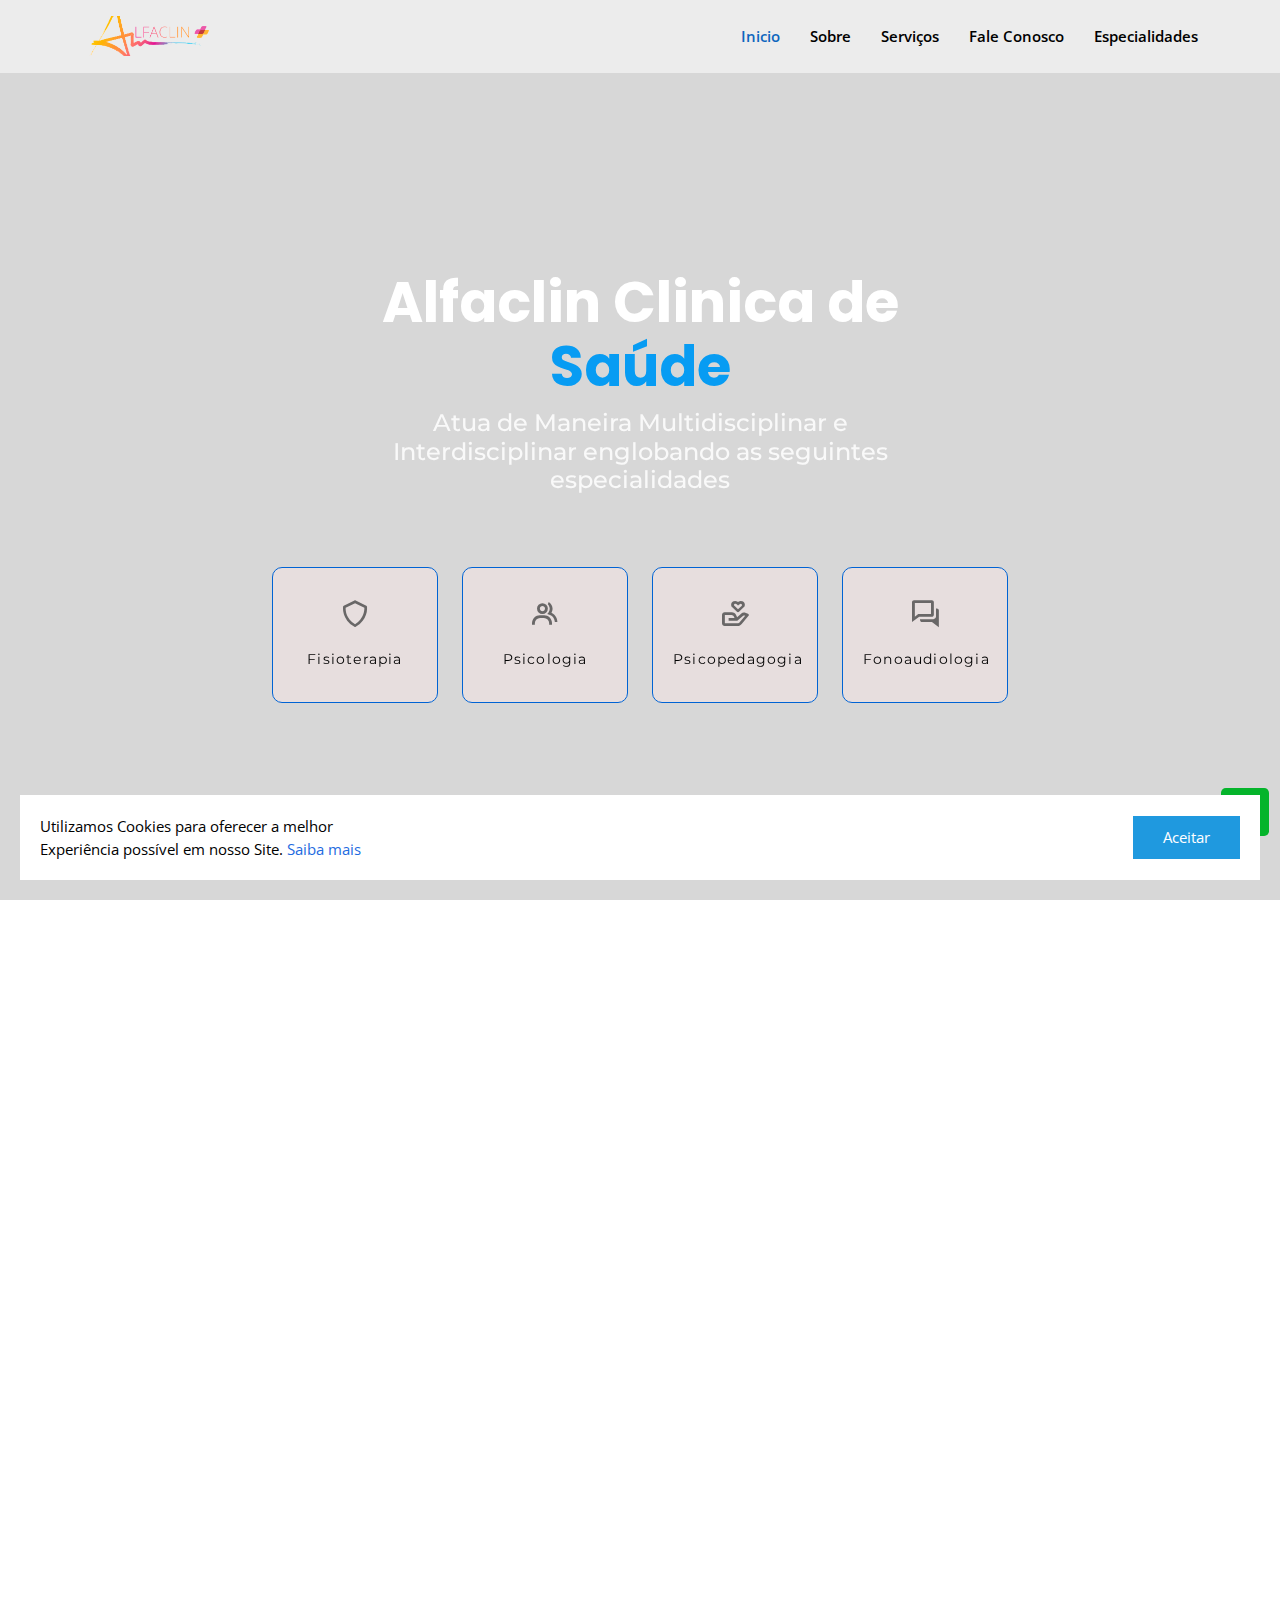
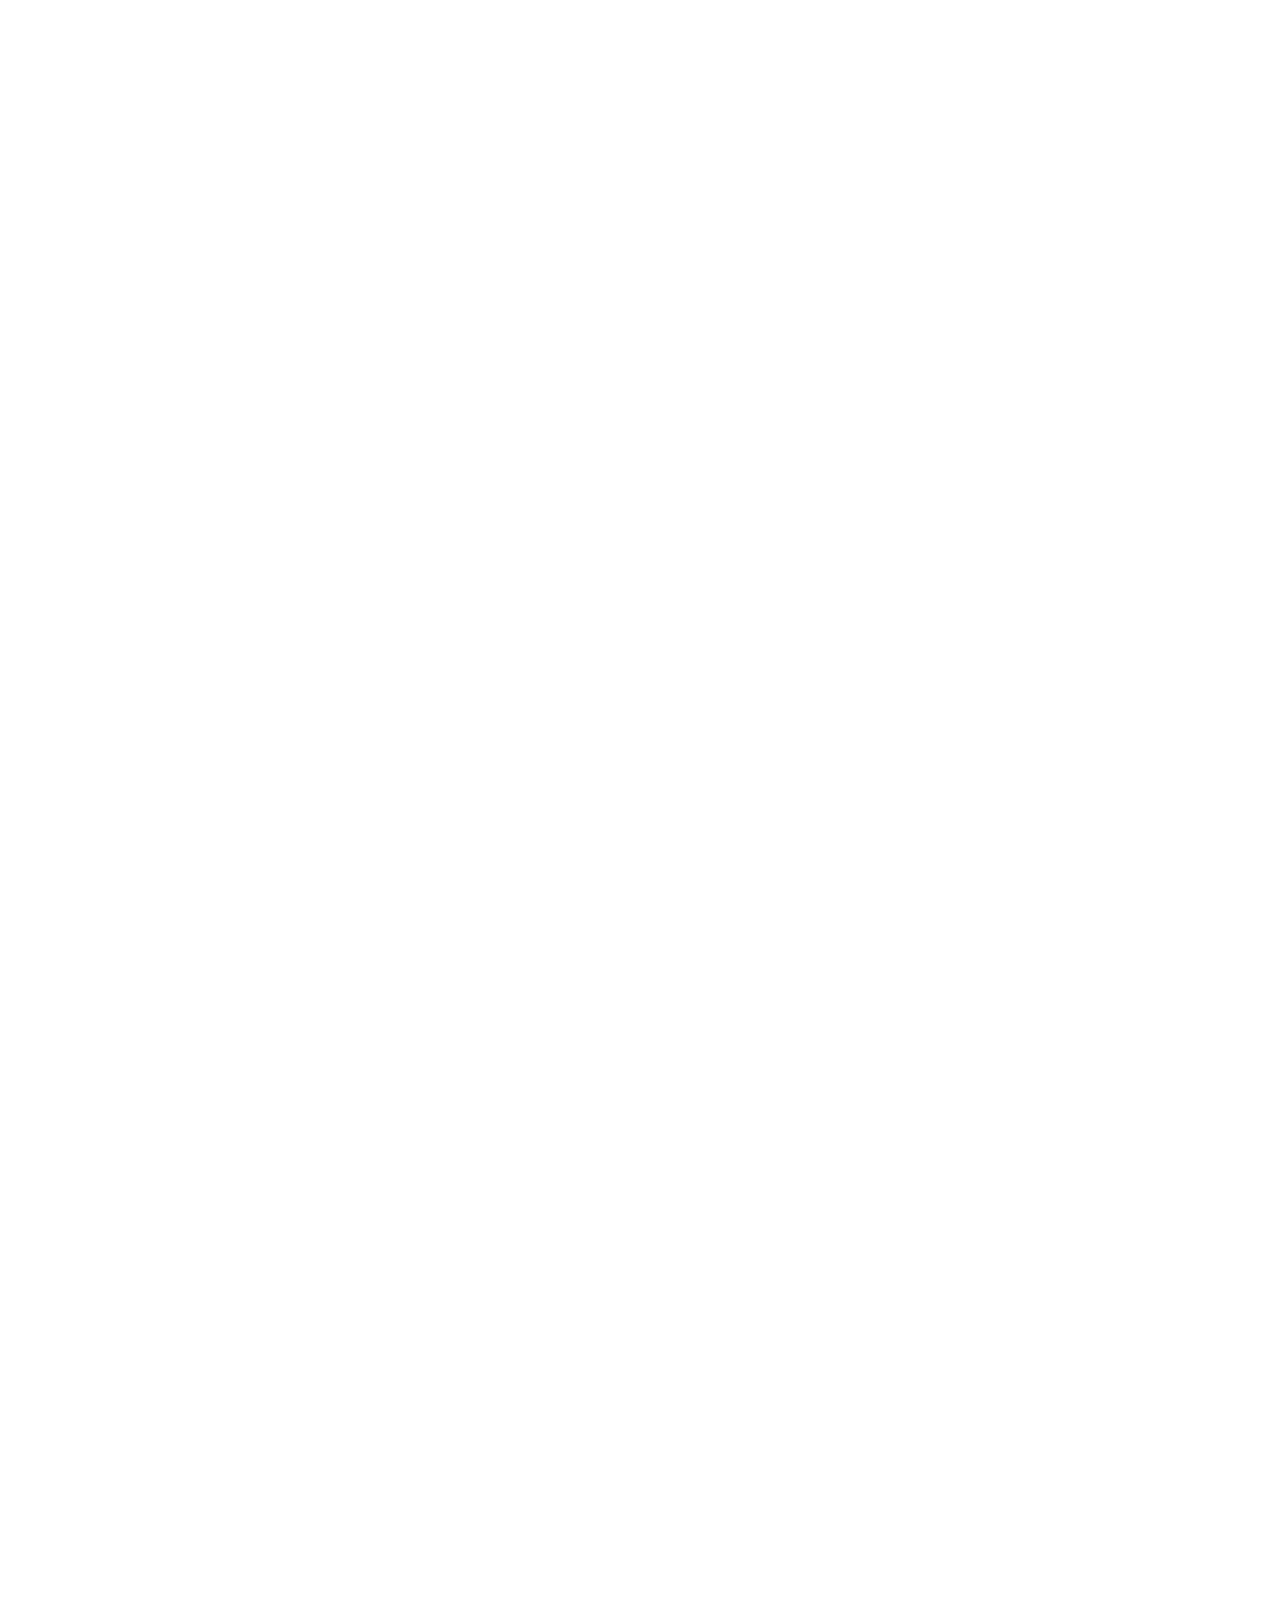
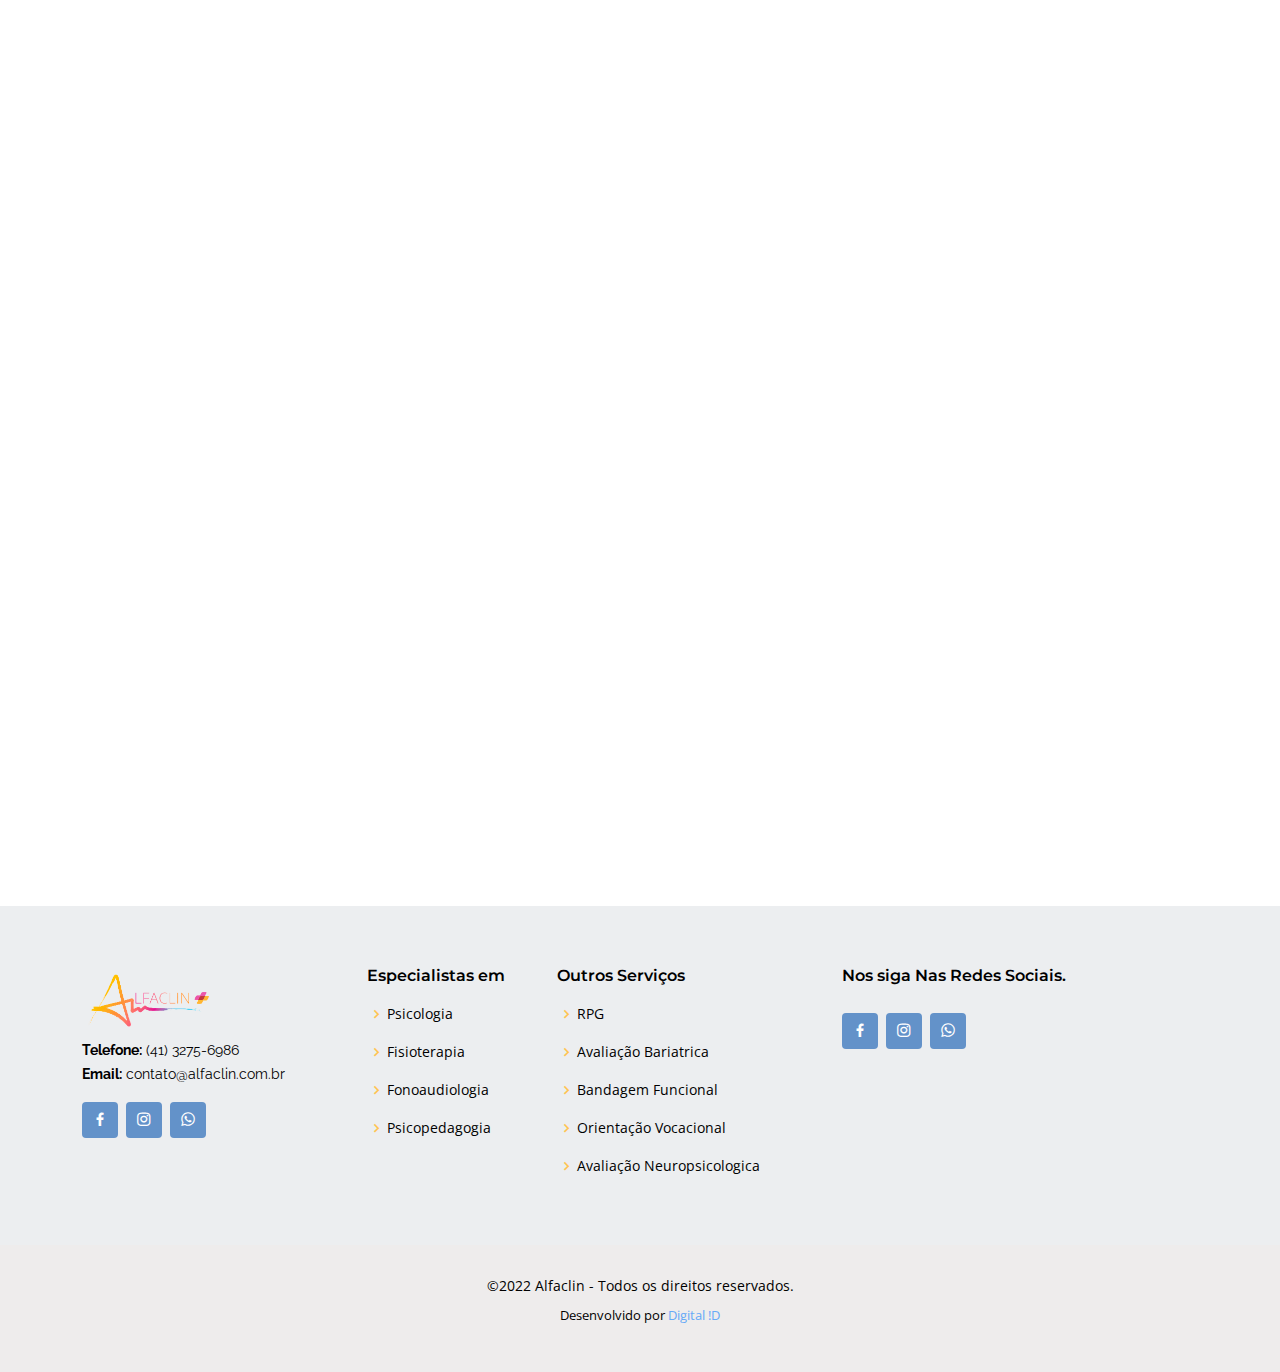
==== index.html @ 34807508 ":up:" ====
<!DOCTYPE html>
<html lang="pt-br">

<head>
  <meta charset="utf-8">
  <meta content="width=device-width, initial-scale=1.0" name="viewport">
  <title>Alfaclin | Clínica de Saúde</title>
  <meta content="" name="description">
  <meta content="" name="keywords">
  <link rel="apple-touch-icon" sizes="180x180" href=" imagens/apple-touch-icon.png">
  <link rel="icon" type="image/png" sizes="32x32" href="imagens/favicon-32x32.png">
  <link rel="icon" type="image/png" sizes="16x16" href="imagens/favicon-16x16.png">
  <link rel="manifest" href="/site.webmanifest">
  <link href="https://fonts.googleapis.com/css?family=Open+Sans:300,300i,400,400i,600,600i,700,700i|Raleway:300,300i,400,400i,500,500i,600,600i,700,700i|Poppins:300,300i,400,400i,500,500i,600,600i,700,700i" rel="stylesheet">
  <link href="assets/vendor/aos/aos.css" rel="stylesheet">
  <link href="assets/vendor/bootstrap/css/bootstrap.min.css" rel="stylesheet">
  <link href="assets/vendor/bootstrap-icons/bootstrap-icons.css" rel="stylesheet">
  <link href="assets/vendor/boxicons/css/boxicons.min.css" rel="stylesheet">
  <link href="assets/vendor/glightbox/css/glightbox.min.css" rel="stylesheet">
  <link href="assets/vendor/remixicon/remixicon.css" rel="stylesheet">
  <link href="assets/vendor/swiper/swiper-bundle.min.css" rel="stylesheet">
  <link href="assets/css/style.css" rel="stylesheet">
</head>

<body>

  <header id="header" class="fixed-top ">
    <div class="container d-flex align-items-center justify-content-lg-between">
      <h1 class="logo me-auto me-lg-0"><span></span><a href="index.html"><img class="img-logo" src="./assets/img/logo.png"alt="Logo" /></a></h1>
      <nav id="navbar" class="navbar order-last order-lg-0">
        <ul>
          <li><a class="nav-link scrollto active" href="#hero">Inicio</a></li>
          <li><a class="nav-link scrollto" href="#about">Sobre</a></li>
          <li><a class="nav-link scrollto" href="#services">Serviços</a></li>
          <li><a class="nav-link scrollto" href="#contact">Fale Conosco</a></li>
          <li><a class="nav-link scrollto" href="#especialistas">Especialidades</a></li>
        </ul>
        <i class="bi bi-list mobile-nav-toggle"></i>
      </nav>
    </div>
  </header>

  <section id="hero" class="d-flex align-items-center justify-content-center">
    <div class="container" data-aos="fade-up">

      <div class="row justify-content-center" data-aos="fade-up" data-aos-delay="150">
        <div class="col-xl-6 col-lg-8">
          <h1 class="titulo-h1"> Alfaclin Clinica de <span>Saúde</span></h1>
          <h2>Atua de Maneira Multidisciplinar e Interdisciplinar englobando as seguintes especialidades</h2>
        </div>
      </div>

      <div class="row gy-4 mt-5 justify-content-center" data-aos="zoom-in" data-aos-delay="250">
        <div class="col-xl-2 col-md-4">
          <div class="icon-box">
            <i class="bx bx-shield"></i>
            <h3><a class="tam-link" href="fisioterapia.html">Fisioterapia</a></h3>
          </div>
        </div>
        <div class="col-xl-2 col-md-4">
          <div class="icon-box">
            <i class="bx bx-group"></i>
            <h3><a class="tam-link" href="Psicologia.html">Psicologia</a></h3>
          </div>
        </div>
        <div class="col-xl-2 col-md-4">
          <div class="icon-box">
            <i class="bx bx-donate-heart"></i>
            <h3><a class="tam-link" href="Psicopedagogia.html">Psicopedagogia</a></h3>
          </div>
        </div>
        <div class="col-xl-2 col-md-4">
          <div class="icon-box">
            <i class="bx bx-conversation"></i>
            <h3><a class="tam-link" href="Fonoaudiologia.html">Fonoaudiologia</a></h3>
          </div>
        </div>
      </div>

    </div>
  </section>

  <main id="main">
    <section id="about" class="about">
      <div class="container" data-aos="fade-up">

        <div class="row">
          <div class="col-lg-6 order-1 order-lg-2" data-aos="fade-left" data-aos-delay="100">
            <img src="assets/img/logo.png" class="img-fluid" alt="Alfaclin">
          </div>
          <div class="col-lg-6 pt-4 pt-lg-0 order-2 order-lg-1 content" data-aos="fade-right" data-aos-delay="100">
            <h3>Alfaclin Clínica de Saúde</h3>
            <p class="fst-italic">
              A <strong>Alfaclin </strong> foi fundada em <strong>17 de outubro de 1997</strong>, com o objetivo de atuar de maneira <strong>multidisciplinar e interdisciplinar</strong>, englobando as seguintes especialidades:
            </p>
            <ul>
              <li><i class="ri-check-double-line"></i>Fonoaudiologia</li>
              <li><i class="ri-check-double-line"></i>Fisioterapia</li>
              <li><i class="ri-check-double-line"></i>Psicologia</li>
              <li><i class="ri-check-double-line"></i>Psicopedagogia</li>
            </ul>
                <p> 
                  Atualmente a <strong>Alfaclin</strong> possui sede própria na<strong> 
                  Rua Francisco Derosso, 2571, Bairro Xaxim</strong>.
                </p>
          </div>
        </div>

      </div>
    </section>

    <section id="features" class="features">
      <div class="container" data-aos="fade-up">

        <div class="row">
          <div class="image col-lg-6" style='background-image: url("assets/img/Card.jpg");' data-aos="fade-right"></div>
          <div class="col-lg-6" data-aos="fade-left" data-aos-delay="100">
            <div class="icon-box mt-5 mt-lg-0" data-aos="zoom-in" data-aos-delay="150">
              <i class="bx bx-heart-circle"></i>
              <h4>Missão</h4>
              <p>
                Prestar atendimento personalizado, com qualidade, 
                visando a reintegração do cliente no âmbito educacional, 
                social e laboral.
              </p>
            </div>
            <div class="icon-box mt-5" data-aos="zoom-in" data-aos-delay="150">
              <i class="bx bx-cube-alt"></i>
              <h4>Qualidade </h4>
              <p>
                Prezando sempre por um atendimento com <strong>excelência</strong> 
                e uma maior qualidade de vida entre seus <strong>pacientes</strong>.
              </p>
            </div>
            <div class="icon-box mt-5" data-aos="zoom-in" data-aos-delay="150">
              <i class="bx bx-task"></i>
              <h4>Visão</h4>
              <p>
                Ser reconhecida pela qualidade na prestação 
                de serviços nos diversos segmentos em que atende.
              </p>
            </div>
            <div class="icon-box mt-5" data-aos="zoom-in" data-aos-delay="150">
              <i class="bx bx-book-alt"></i>
              <h4>Responsabilidade Social</h4>
              <p>
                Investimos na <strong>Capacitação</strong> de nossos Profissionais</br>
                garantindo um atendimento mais <strong>humanizado</strong>.
              </p>
            </div>
          </div>
        </div>
      </div>
    </section>
    
    <section id="clients" class="clients">
      <div class="container" data-aos="zoom-in">

        <div id="com" class="clients-slider swiper">
          <div class="section-title">
            <p>Convênios</p>
            <h2>Nossos Convênios</h2>
          </div>
          <div class="swiper-wrapper align-items-center">
            <div class="swiper-slide"><img src="assets/img/clients/conv1.jpg" class="slider-convenio" alt="Convenios"></div>
            <div class="swiper-slide"><img src="assets/img/clients/conv2.jpg" class="slider-convenio" alt="Convenios"></div>
            <div class="swiper-slide"><img src="assets/img/clients/conv3.jpg" class="slider-convenio" alt="Convenios"></div>
            <div class="swiper-slide"><img src="assets/img/clients/conv4.jpg" class="slider-convenio" alt="Convenios"></div>
            <div class="swiper-slide"><img src="assets/img/clients/conv5.jpg" class="slider-convenio" alt="Convenios"></div>
            <div class="swiper-slide"><img src="assets/img/clients/conv6.jpg" class="slider-convenio" alt="Convenios"></div>
            <div class="swiper-slide"><img src="assets/img/clients/conv7.jpg" class="slider-convenio" alt="Convenios"></div>
            <div class="swiper-slide"><img src="assets/img/clients/conv8.jpg" class="slider-convenio" alt="Convenios"></div>
            <div class="swiper-slide"><img src="assets/img/clients/conv9.jpg" class="slider-convenio" alt="Convenios"></div>
            <div class="swiper-slide"><img src="assets/img/clients/conv10.jpg" class="slider-convenio" alt="Convenios"></div>
            <div class="swiper-slide"><img src="assets/img/clients/conv11.jpg" class="slider-convenio" alt="Convenios"></div>
            <div class="swiper-slide"><img src="assets/img/clients/conv12.jpg" class="slider-convenio" alt="Convenios"></div>
            <div class="swiper-slide"><img src="assets/img/clients/conv14.jpg" class="slider-convenio" alt="Convenios"></div>
            <div class="swiper-slide"><img src="assets/img/clients/conv15.jpg" class="slider-convenio" alt="Convenios"></div>
          </div>
          <div class="swiper-pagination"></div>
        </div>

      </div>
    </section>

    <section id="services" class="services">
      <div class="container" data-aos="fade-up">

        <div class="section-title">
          <p>Serviços</p>
          <h2>Sobre Nossos Serviços</h2>
        </div>

        <div class="row">
          <div class="col-lg-4 col-md-6 d-flex align-items-stretch" data-aos="zoom-in" data-aos-delay="100">
            <div class="icon-box">
              <div class="icon"><i class="bx bxl-dribbble"></i></div>
              <h4><a href="Acupuntura.html">Acupuntura</a></h4>
              <p>
                É uma modalidade terapêutica milenar que utiliza
                agulhas para liberar substâncias químicas no 
                organismo.
              </p>
            </div>
          </div>

          <div class="col-lg-4 col-md-6 d-flex align-items-stretch mt-4 mt-md-0" data-aos="zoom-in" data-aos-delay="200">
            <div class="icon-box">
              <div class="icon"><i class="bx bx-group"></i></div>
              <h4><a href="Avaliacao_neuro.html">Avaliação Neuropsicológica</a></h4>
              <p>Na reabilitação o psicólogo parte da base obtida na 
                avaliação neuropsicológica, para definir o plano 
                individual de intervenção.
              </p>
            </div>
          </div>

          <div class="col-lg-4 col-md-6 d-flex align-items-stretch mt-4 mt-lg-0" data-aos="zoom-in" data-aos-delay="300">
            <div class="icon-box">
              <div class="icon"><i class="bx bx-tachometer"></i></div>
              <h4><a href="Bandagem_funcional.html">Bandagem Funcional</a></h4>
              <p>A aplicação da bandagem reduz edemas e a dor 
                de lesões musculares, é aliviada através das 
                ondulações que a bandagem promove.
              </p>
            </div>
          </div>

          <div class="col-lg-4 col-md-6 d-flex align-items-stretch mt-4" data-aos="zoom-in" data-aos-delay="100">
            <div class="icon-box">
              <div class="icon"><i class="bx bx-network-chart"></i></div>
              <h4><a href="Orientacao_vocacional.html">Orientação Vocacional</a></h4>
              <p>A orientação vocacional pode ser feita 
                por psicólogos e também por meio do método 
                do coaching, nova modalidade de trabalho.
              </p>
            </div>
          </div>

          <div class="col-lg-4 col-md-6 d-flex align-items-stretch mt-4" data-aos="zoom-in" data-aos-delay="200">
            <div class="icon-box">
              <div class="icon"><i class="bx bx-heart-circle"></i></div>
              <h4><a href="RPG.html">RPG</a></h4>
              <p>Consiste em um método fisioterapêutico cuja 
                finalidade é corrigir problemas de postura, 
                através de técnicas especificas.
              </p>
            </div>
          </div>

          <div class="col-lg-4 col-md-6 d-flex align-items-stretch mt-4" data-aos="zoom-in" data-aos-delay="300">
            <div class="icon-box">
              <div class="icon"><i class="bx bx-donate-heart"></i></div>
              <h4><a href="Psicopedagogia.html">Psicopedagogia</a></h4>
              <p>
                A Psicopedagogia contribui para o processo ensino/aprendizagem, 
                atuando nas dificuldades de aprendizagem cognitivas, afetivas, 
                motoras ou sociais, fazendo o aluno desenvolver e apreciar a 
                aprendizagem.
              </p>
            </div>
          </div>
        </div>
      </div>
    </section>

    <section id="contact" class="contact">
      <div class="container" data-aos="fade-up">

        <div class="section-title">
          <p>Contato</p>
          <h2>Contato e localização</h2>
        </div>

        <div>
          <iframe style="border:0; width: 100%; height: 270px;" src="https://maps.google.com/maps?q=%20Rua%20Francisco%20Derosso%20n%C2%BA%202571&t=&z=13&ie=UTF8&iwloc=&output=embed" frameborder="0" allowfullscreen></iframe>
        </div>

        <div class="row mt-5">

          <div class="col-lg-4">
            <div class="info">
              <div class="address">
                <i class="bi bi-geo-alt"></i>
                <h4>Localização.</h4>
                <p>Rua Francisco Derosso nº 2571</p>
              </div>

              <div class="email">
                <i class="bi bi-envelope"></i>
                <h4>Email.</h4>
                <p>contato@alfaclin.com.br</p>
              </div>

              <div class="phone">
                <i class="bi bi-phone"></i>
                <h4>Telefone</h4>
                <p>(41) 3275-6986</p>
              </div>
            </div>
          </div>
        </div>

      </div>
    </section>

  </main>

  <footer id="footer">
    <div class="footer-top">
      <div class="container">
        <div class="row">

          <div class="col-lg-3 col-md-6">
            <div class="footer-info">
              <img class="img-logo" src="./assets/img/logo.png" alt="Logo Alfaclin"/>
              <p>
                <strong>Telefone:</strong> (41) 3275-6986<br>
                <strong>Email:</strong> contato@alfaclin.com.br<br>
              </p>
              <div class="social-links mt-3">
                <a href="https://www.facebook.com/alfaclinclinica" target="blank" class="facebook"><i class="bx bxl-facebook"></i></a>
                <a href="https://www.instagram.com/alfaclin_/" target="blank" class="instagram"><i class="bx bxl-instagram"></i></a>
                <a href="http://api.whatsapp.com/send?phone=5541997063200" target="blank" class="linkedin"><i class="bx bxl-whatsapp"></i></a>
              </div>
            </div>
          </div>

          <div id="especialistas" class="col-lg-2 col-md-6 footer-links">
            <h4>Especialistas em</h4>
            <ul>
              <li><i class="bx bx-chevron-right"></i> <a href="Psicologia.html">Psicologia</a></li>
              <li><i class="bx bx-chevron-right"></i> <a href="fisioterapia.html">Fisioterapia</a></li>
              <li><i class="bx bx-chevron-right"></i> <a href="Fonoaudiologia.html">Fonoaudiologia</a></li>
              <li><i class="bx bx-chevron-right"></i> <a href="Psicopedagogia.html">Psicopedagogia</a></li>
            </ul>
          </div>

          <div class="col-lg-3 col-md-6 footer-links">
            <h4>Outros Serviços</h4>
            <ul>
              <li><i class="bx bx-chevron-right"></i> <a href="RPG.html">RPG</a></li>
              <li><i class="bx bx-chevron-right"></i> <a href="Avaliacao_Bariatrica.html">Avaliação Bariatrica</a></li>
              <li><i class="bx bx-chevron-right"></i> <a href="Bandagem_funcional.html">Bandagem Funcional</a></li>
              <li><i class="bx bx-chevron-right"></i> <a href="Orientacao_vocacional.html">Orientação Vocacional</a></li>
              <li><i class="bx bx-chevron-right"></i> <a href="Avaliacao_neuro.html">Avaliação Neuropsicologica</a></li>
            </ul> 
          </div>

          <div class="col-lg-4 col-md-6 footer-newsletter">
            <h4>Nos siga Nas Redes Sociais.</h4>
            <div class="social-links mt-3">
              <a href="https://www.facebook.com/alfaclinclinica" target="blank" class="facebook"><i class="bx bxl-facebook"></i></a>
              <a href="https://www.instagram.com/alfaclin_/" target="blank" class="instagram"><i class="bx bxl-instagram"></i></a>
              <a href="http://api.whatsapp.com/send?phone=5541997063200" target="blank" class="linkedin"><i class="bx bxl-whatsapp"></i></a>
            </div>
          </div>
        </div>
      </div>
    </div>

    <div class="container">
      <div class="copyright">
        &copy;2022 Alfaclin - Todos os direitos reservados.
      </div>
      <div class="credits">
       <p>Desenvolvido por <a href="https://digitalid.com.br/" target="blank" alt="Digital iD">Digital !D</a></p> 
      </div>
    </div>
  </footer>

  <a id="link-topo" href="http://api.whatsapp.com/send?phone=5541997063200" target="blank">
    <i class="bx bxl-whatsapp"></i>
  </a>
  
  <div id="preloader"></div>
  
  <a 
    href="#" 
    class="back-to-top d-flex align-items-center justify-content-center"><i 
    class="bi bi-arrow-up-short"></i>
  </a>

  <script src="assets/js/lgpd.js"></script>
  <script src="assets/vendor/purecounter/purecounter.js"></script>
  <script src="assets/vendor/aos/aos.js"></script>
  <script src="assets/vendor/bootstrap/js/bootstrap.bundle.min.js"></script>
  <script src="assets/vendor/glightbox/js/glightbox.min.js"></script>
  <script src="assets/vendor/isotope-layout/isotope.pkgd.min.js"></script>
  <script src="assets/vendor/swiper/swiper-bundle.min.js"></script>
  <script src="assets/vendor/php-email-form/validate.js"></script>
  <script src="assets/js/main.js"></script>

</body>

</html>
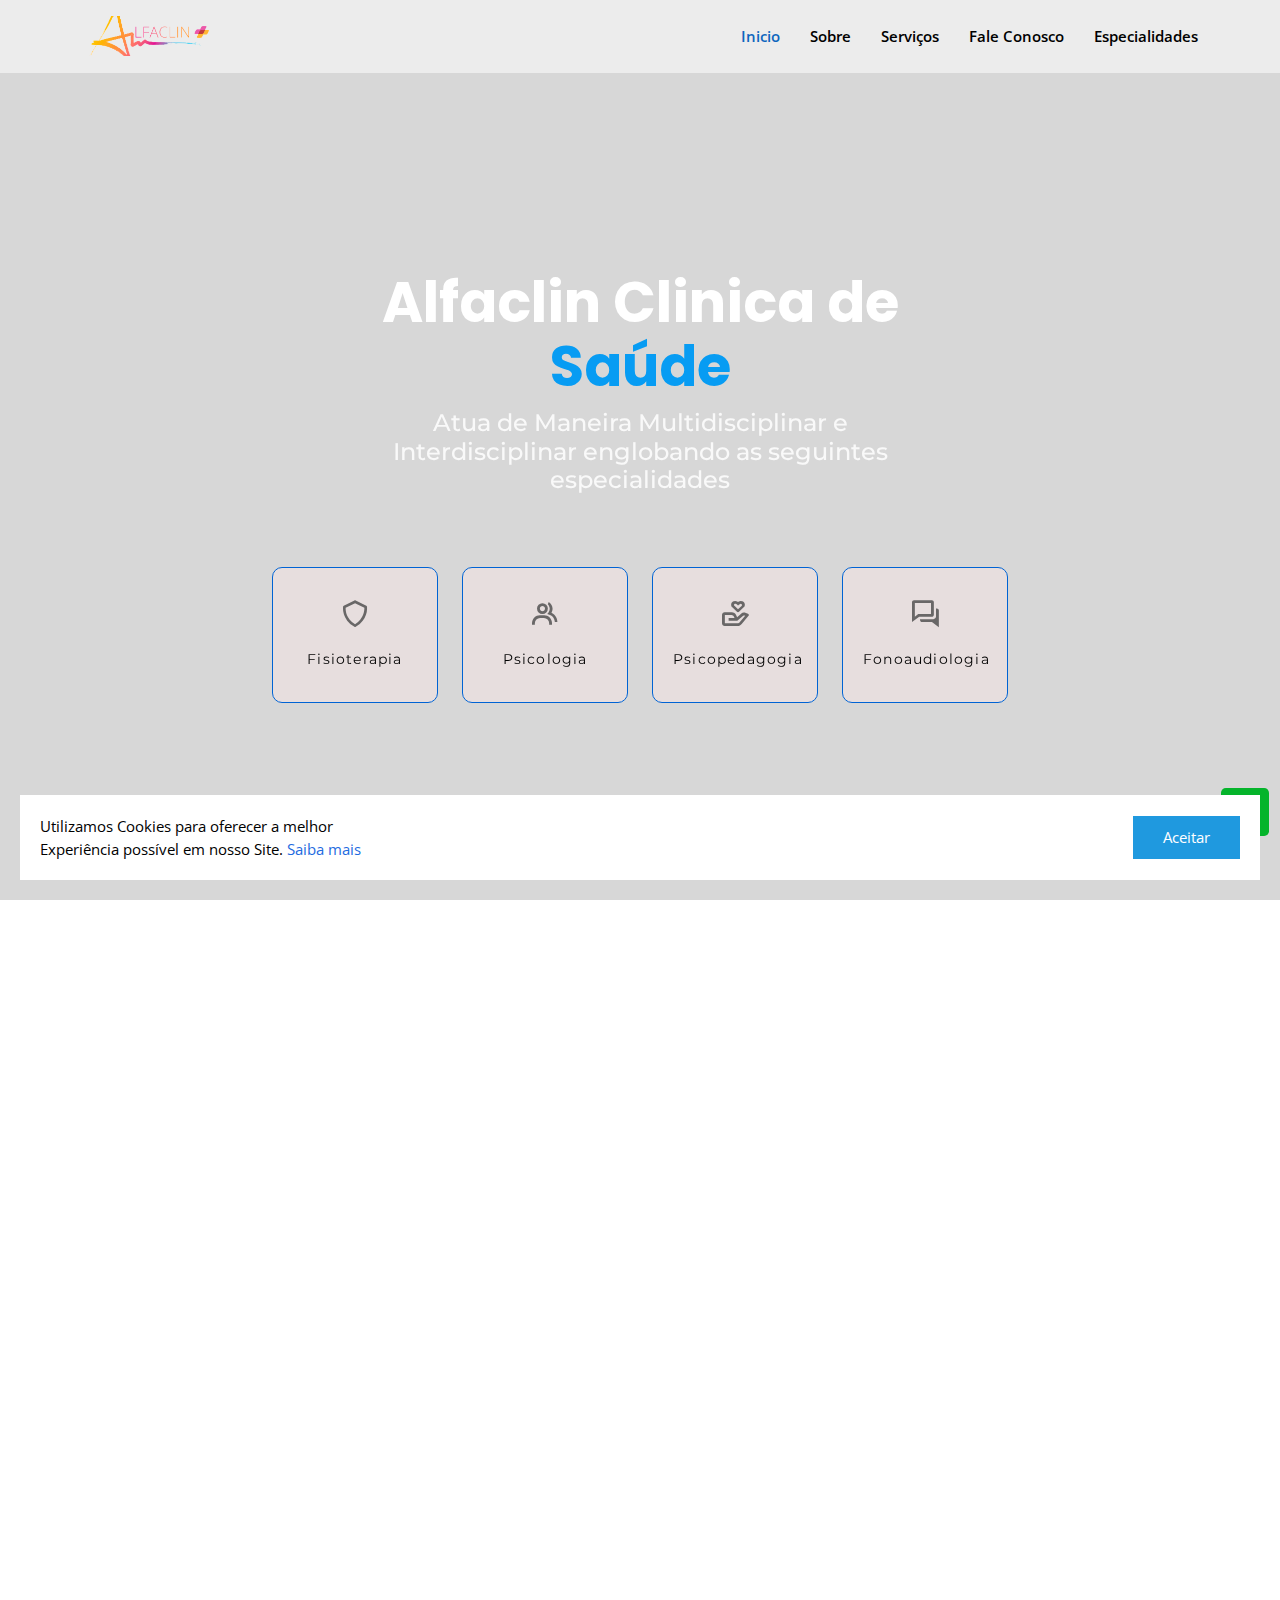
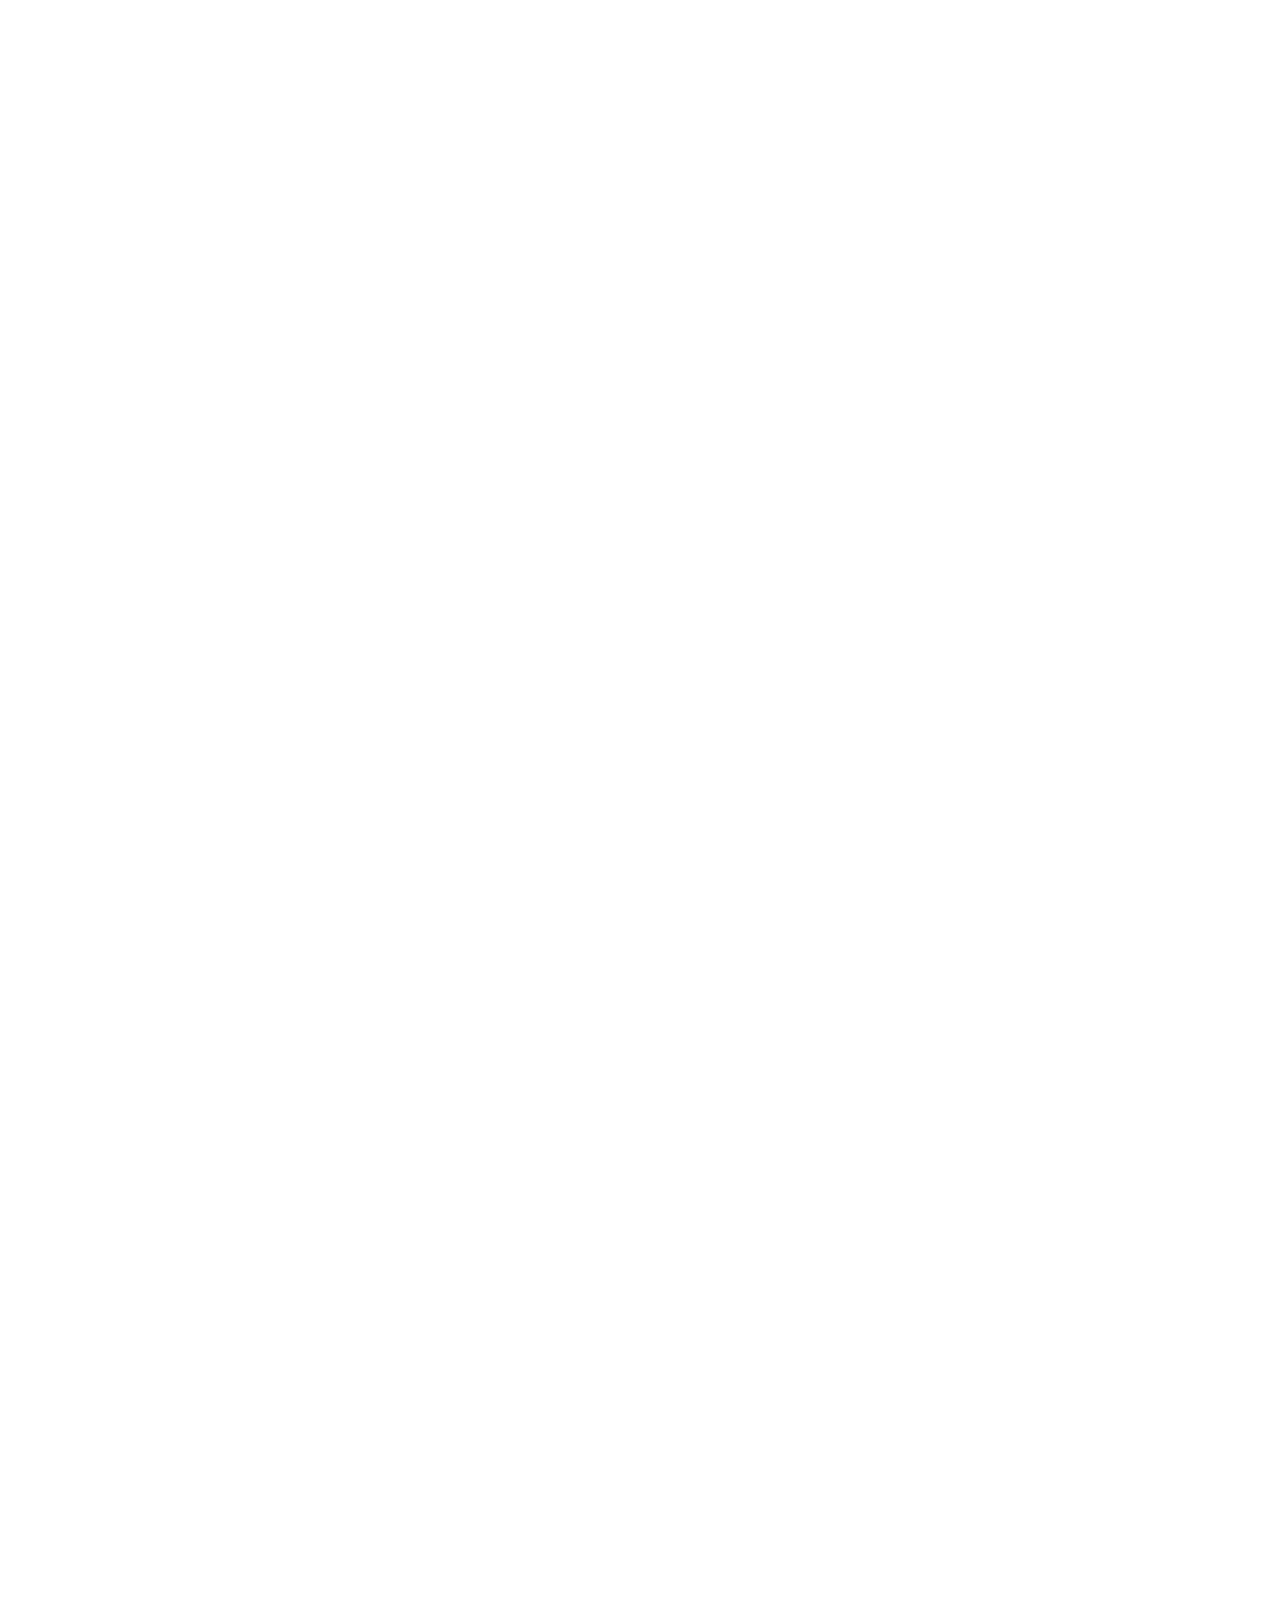
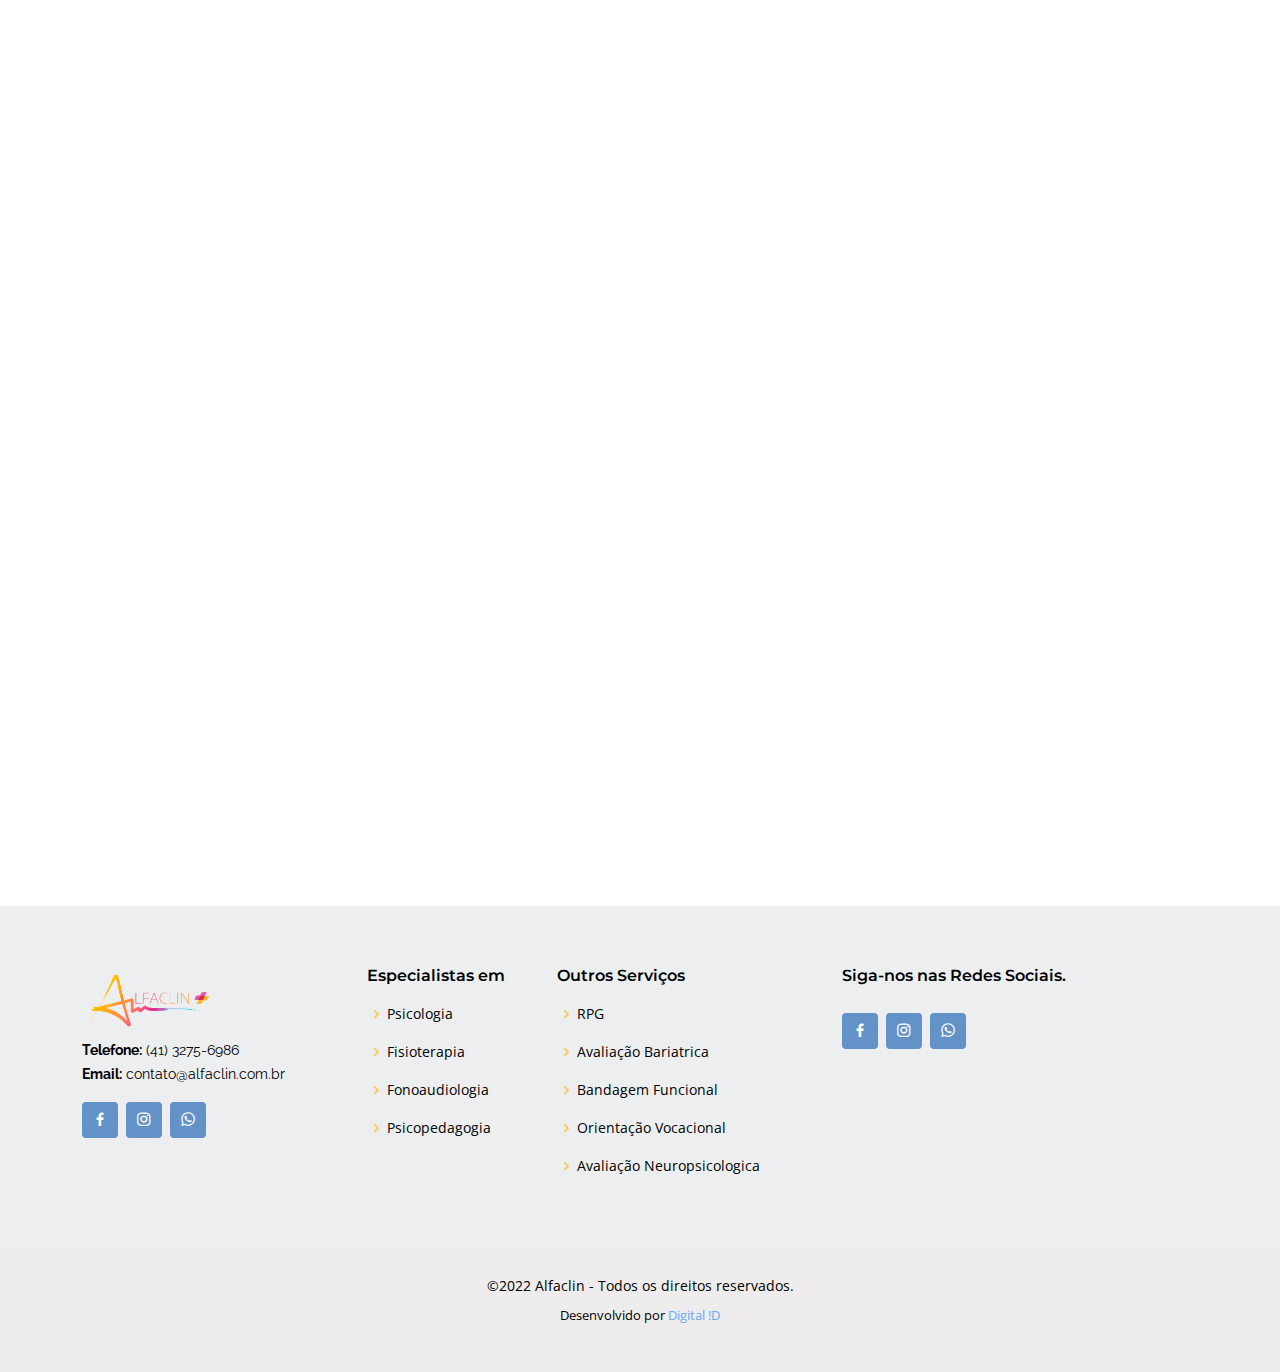
==== commit b2b110a6: ":up:" ====
--- a/index.html
+++ b/index.html
@@ -172,8 +172,8 @@
             <div class="swiper-slide"><img src="assets/img/clients/conv8.jpg" class="slider-convenio" alt="Convenios"></div>
             <div class="swiper-slide"><img src="assets/img/clients/conv9.jpg" class="slider-convenio" alt="Convenios"></div>
             <div class="swiper-slide"><img src="assets/img/clients/conv10.jpg" class="slider-convenio" alt="Convenios"></div>
-            <div class="swiper-slide"><img src="assets/img/clients/conv11.jpg" class="slider-convenio" alt="Convenios"></div>
             <div class="swiper-slide"><img src="assets/img/clients/conv12.jpg" class="slider-convenio" alt="Convenios"></div>
+            <div class="swiper-slide"><img src="assets/img/clients/conv11.png" class="slider-convenio" alt="Convenios"></div>
             <div class="swiper-slide"><img src="assets/img/clients/conv14.jpg" class="slider-convenio" alt="Convenios"></div>
             <div class="swiper-slide"><img src="assets/img/clients/conv15.jpg" class="slider-convenio" alt="Convenios"></div>
           </div>
@@ -348,7 +348,7 @@
           </div>
 
           <div class="col-lg-4 col-md-6 footer-newsletter">
-            <h4>Nos siga Nas Redes Sociais.</h4>
+            <h4>Siga-nos nas Redes Sociais.</h4>
             <div class="social-links mt-3">
               <a href="https://www.facebook.com/alfaclinclinica" target="blank" class="facebook"><i class="bx bxl-facebook"></i></a>
               <a href="https://www.instagram.com/alfaclin_/" target="blank" class="instagram"><i class="bx bxl-instagram"></i></a>
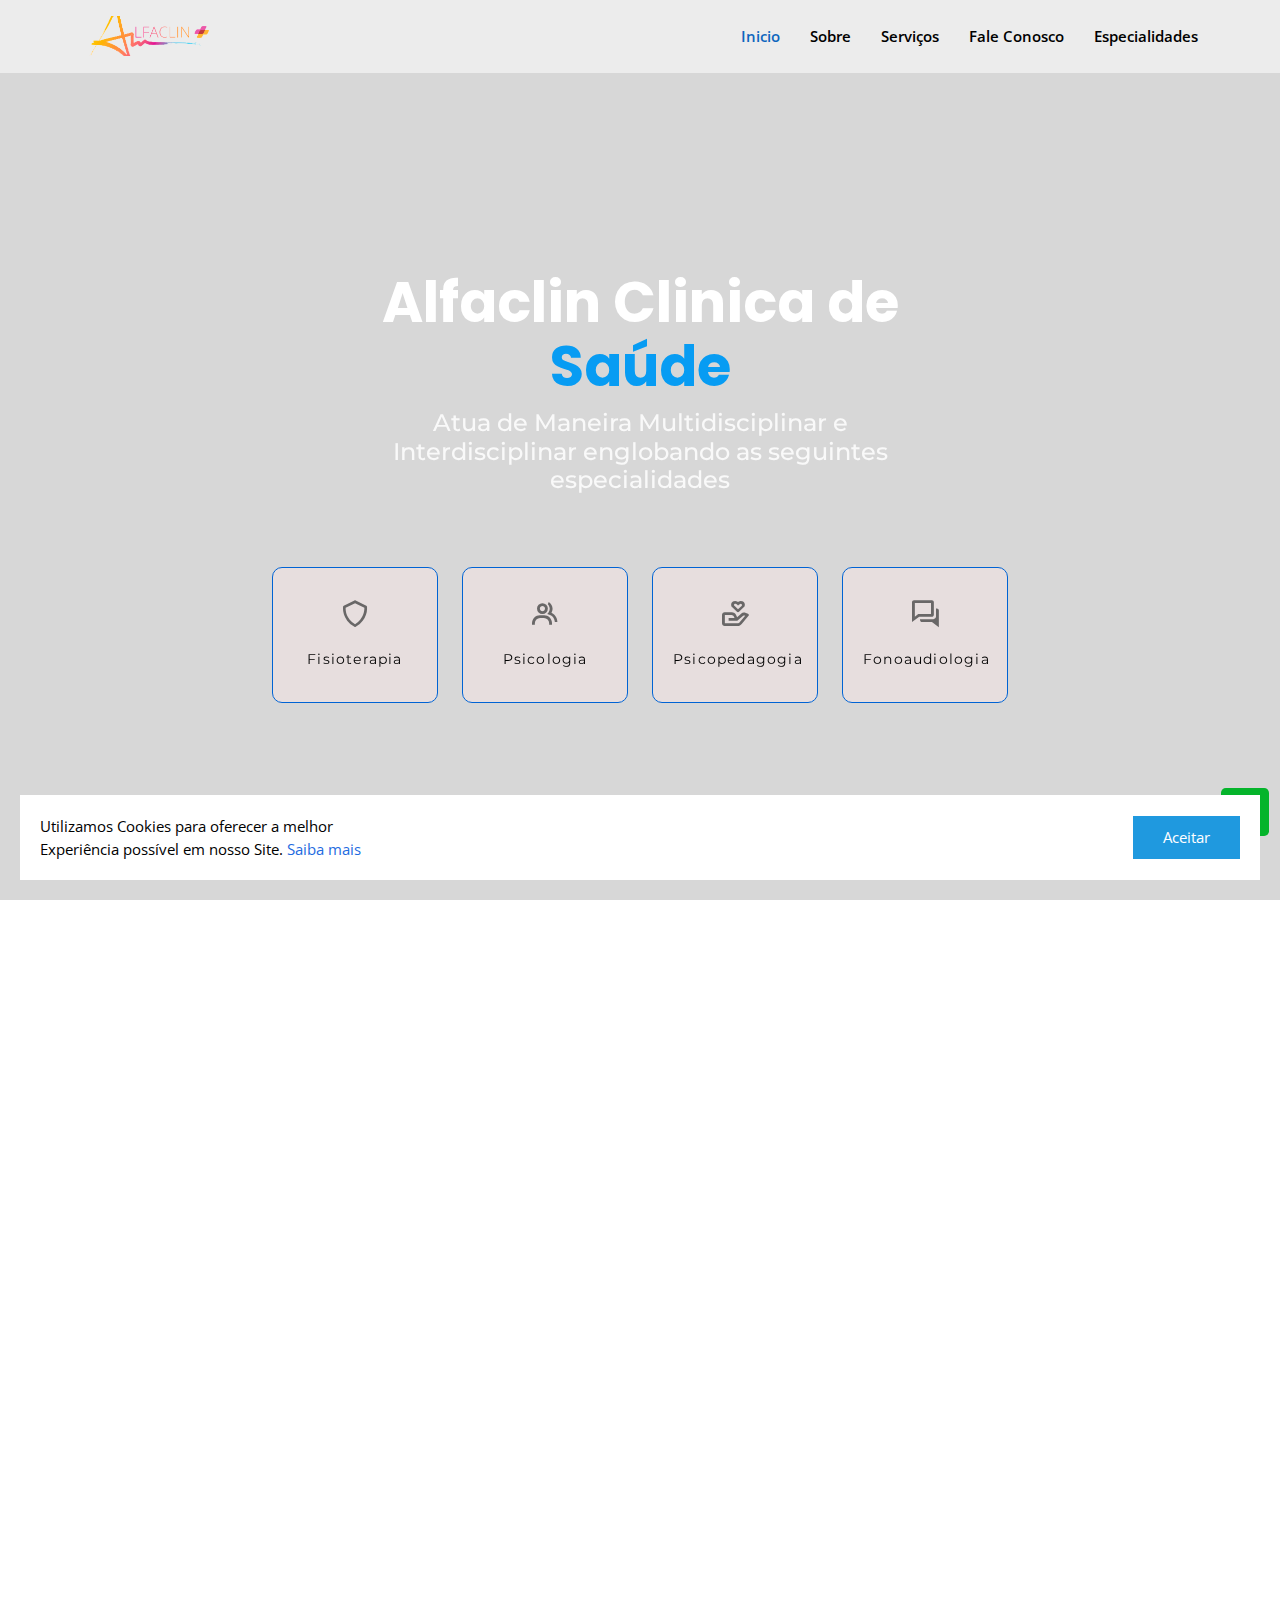
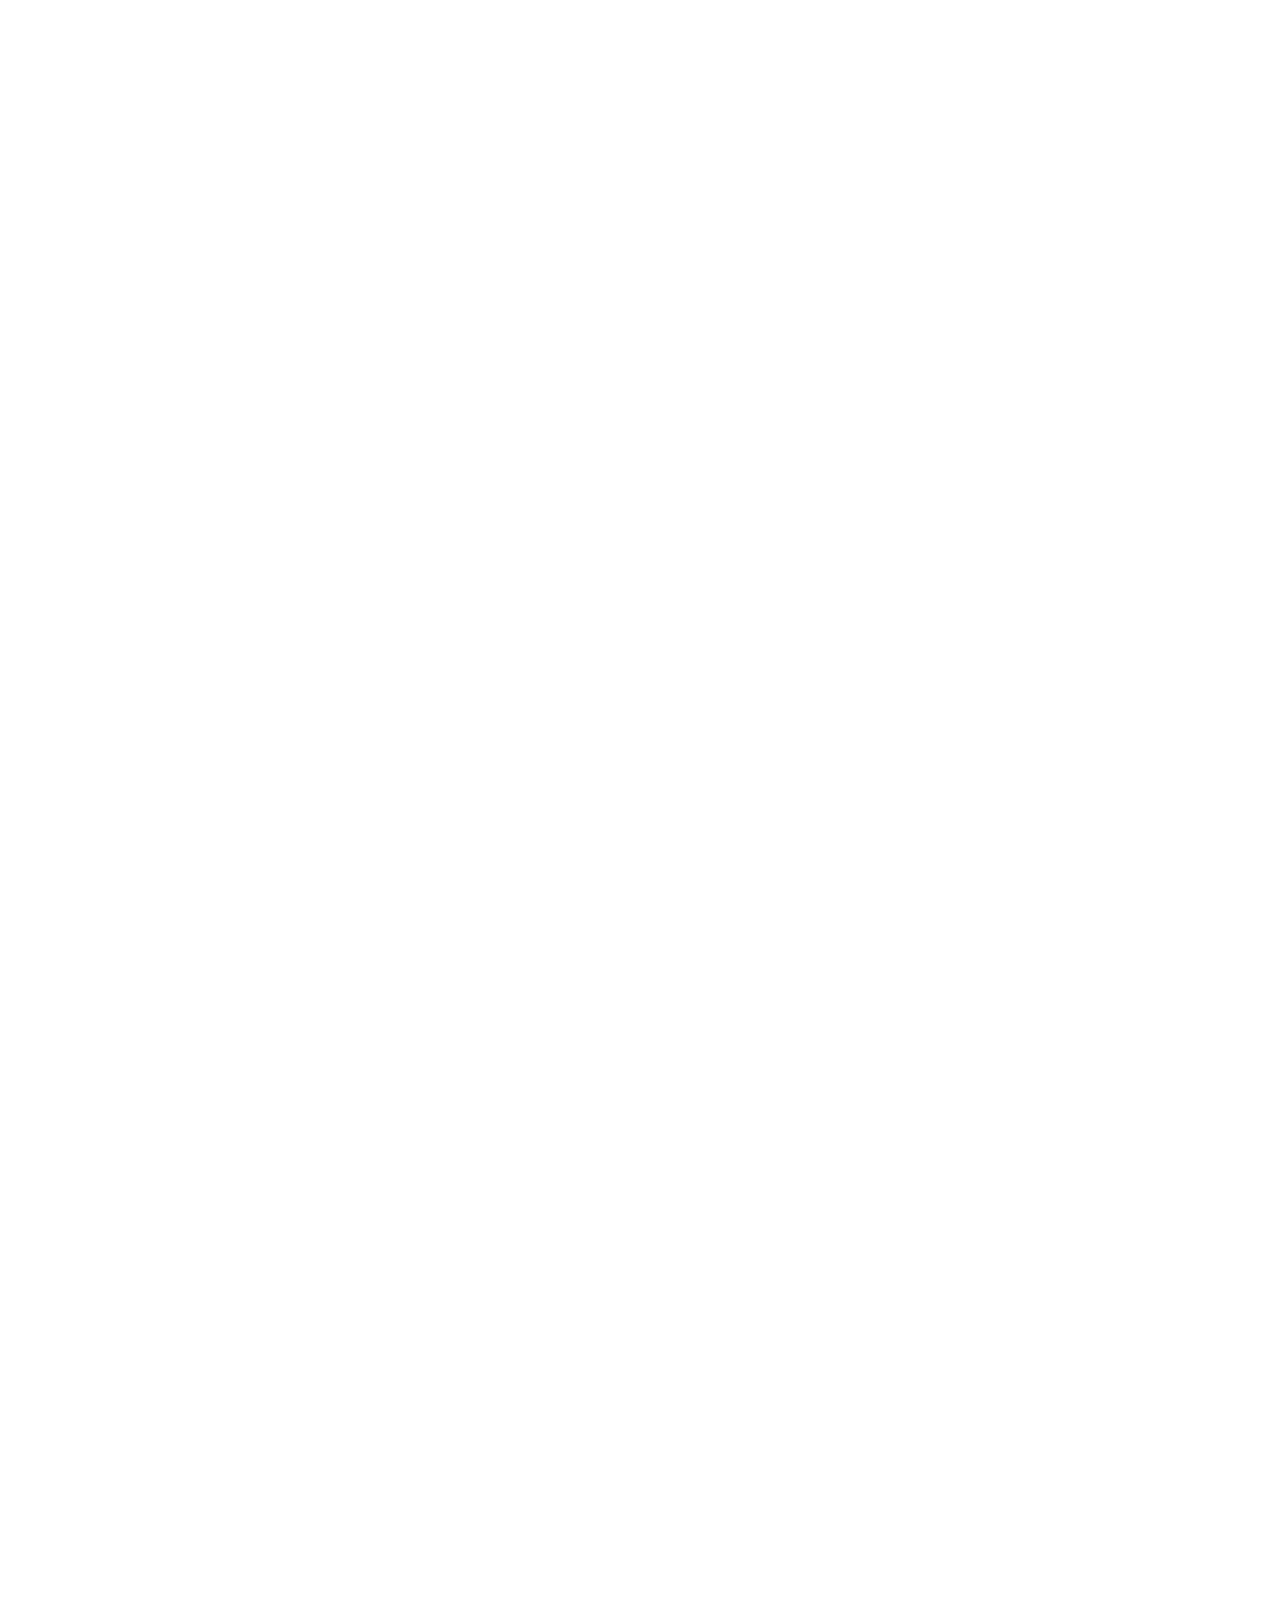
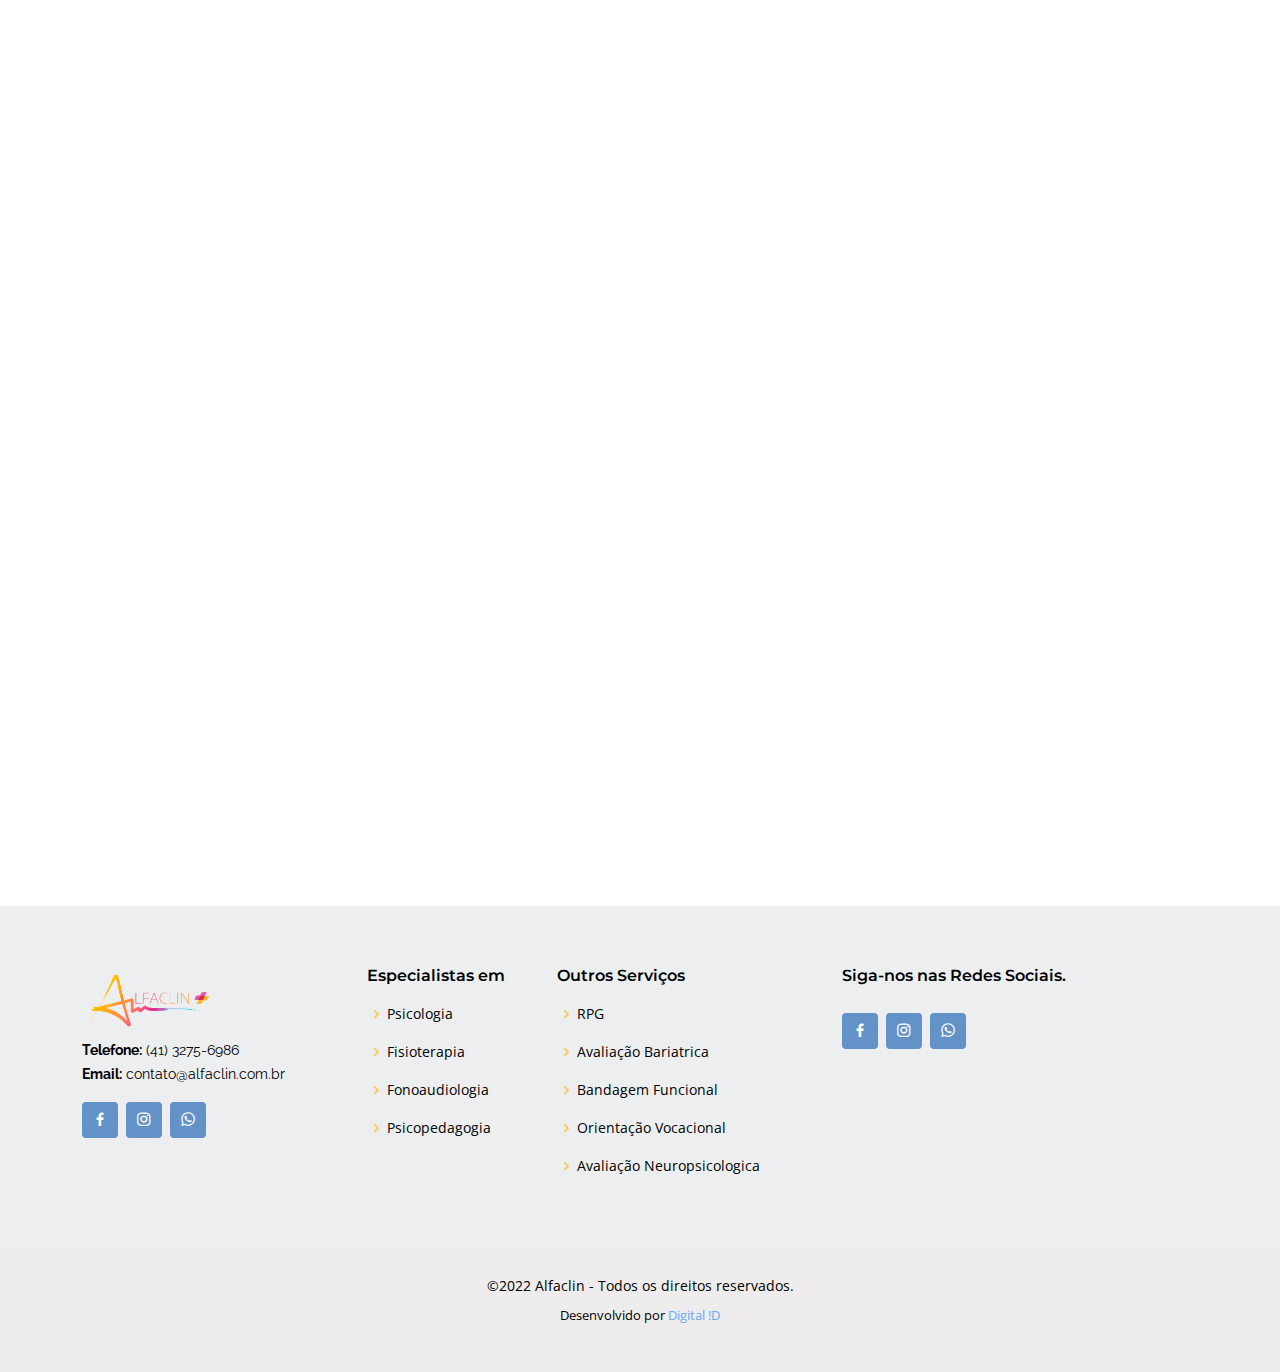
==== commit 372682d7: ":up:" ====
--- a/index.html
+++ b/index.html
@@ -162,7 +162,7 @@
             <h2>Nossos Convênios</h2>
           </div>
           <div class="swiper-wrapper align-items-center">
-            <div class="swiper-slide"><img src="assets/img/clients/conv1.jpg" class="slider-convenio" alt="Convenios"></div>
+            <div class="swiper-slide"><img src="assets/img/clients/conv1.png" class="slider-convenio" alt="Convenios"></div>
             <div class="swiper-slide"><img src="assets/img/clients/conv2.jpg" class="slider-convenio" alt="Convenios"></div>
             <div class="swiper-slide"><img src="assets/img/clients/conv3.jpg" class="slider-convenio" alt="Convenios"></div>
             <div class="swiper-slide"><img src="assets/img/clients/conv4.jpg" class="slider-convenio" alt="Convenios"></div>
@@ -173,9 +173,10 @@
             <div class="swiper-slide"><img src="assets/img/clients/conv9.jpg" class="slider-convenio" alt="Convenios"></div>
             <div class="swiper-slide"><img src="assets/img/clients/conv10.jpg" class="slider-convenio" alt="Convenios"></div>
             <div class="swiper-slide"><img src="assets/img/clients/conv12.jpg" class="slider-convenio" alt="Convenios"></div>
-            <div class="swiper-slide"><img src="assets/img/clients/conv11.png" class="slider-convenio" alt="Convenios"></div>
             <div class="swiper-slide"><img src="assets/img/clients/conv14.jpg" class="slider-convenio" alt="Convenios"></div>
             <div class="swiper-slide"><img src="assets/img/clients/conv15.jpg" class="slider-convenio" alt="Convenios"></div>
+            <div class="swiper-slide"><img src="assets/img/clients/conv16.png" class="slider-convenio" alt="Convenios"></div>
+            <div class="swiper-slide"><img src="assets/img/clients/conv17.png" class="slider-convenio" alt="Convenios"></div>
           </div>
           <div class="swiper-pagination"></div>
         </div>
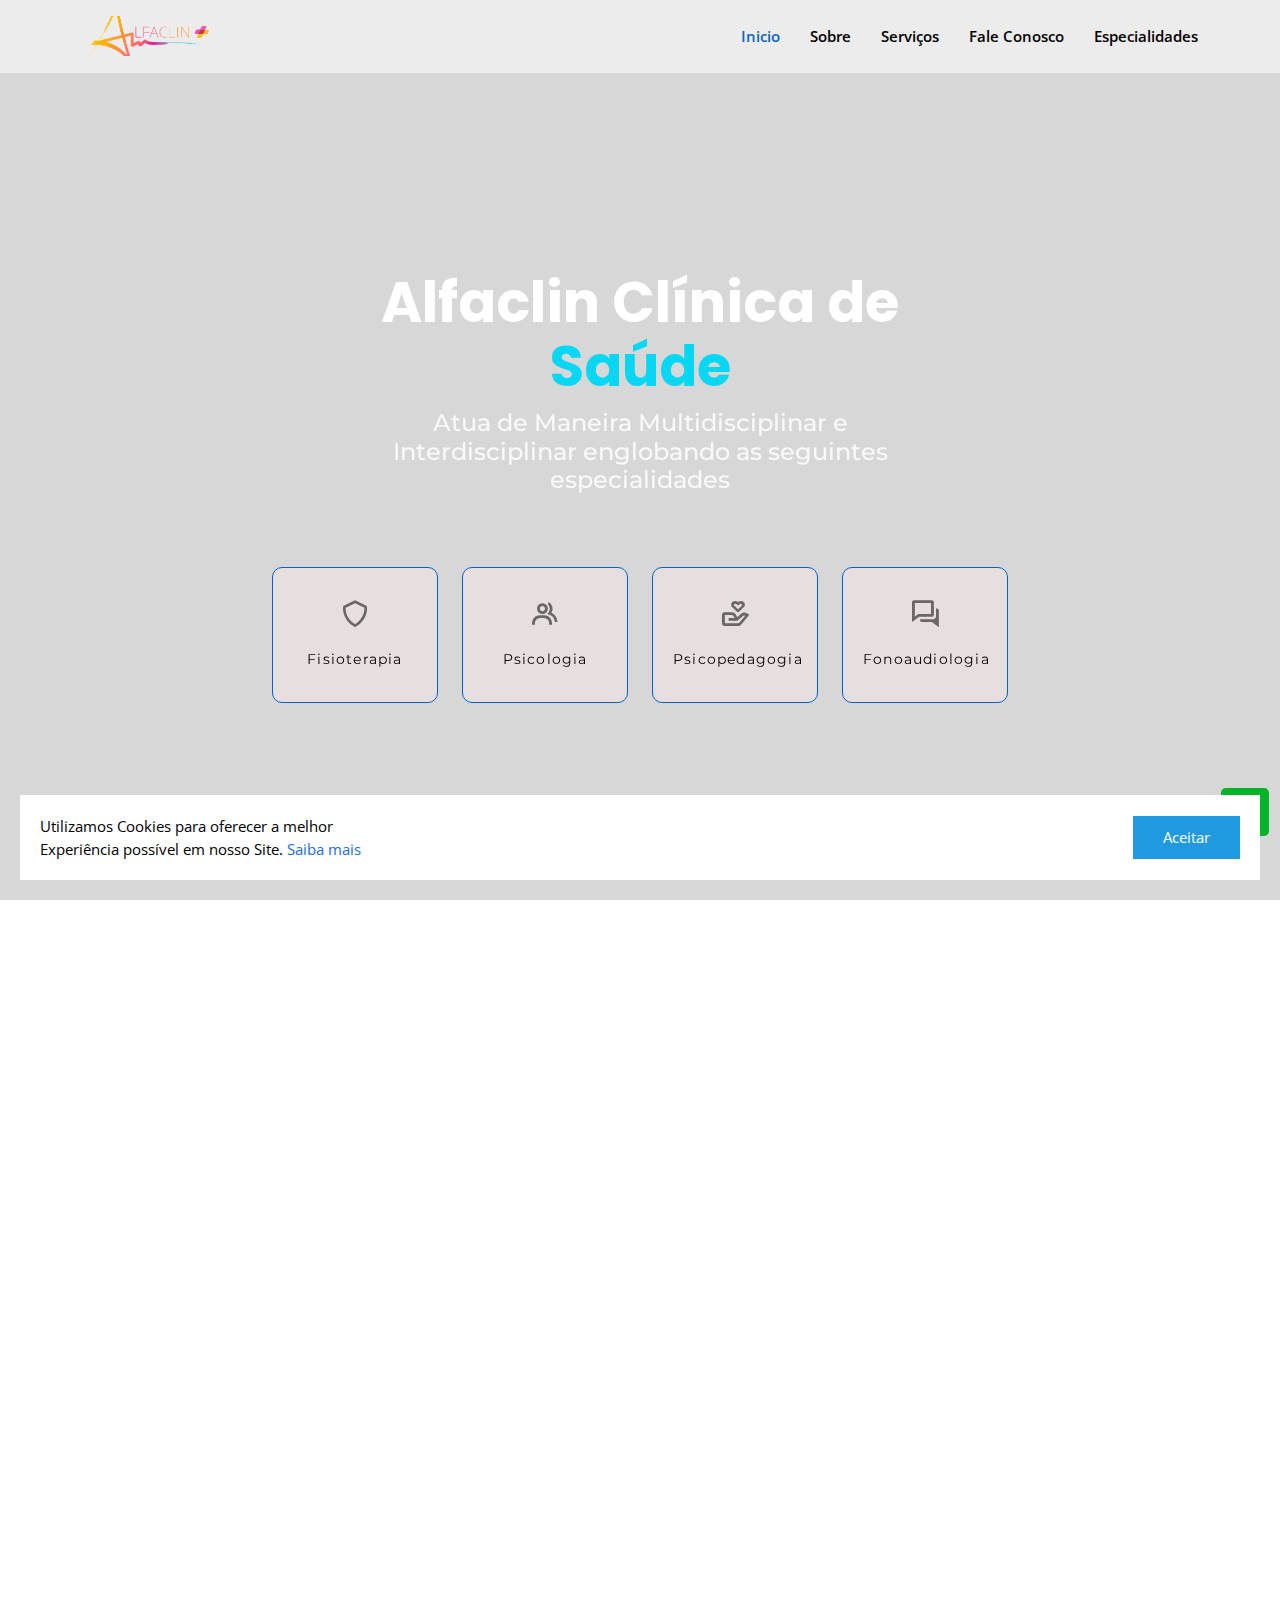
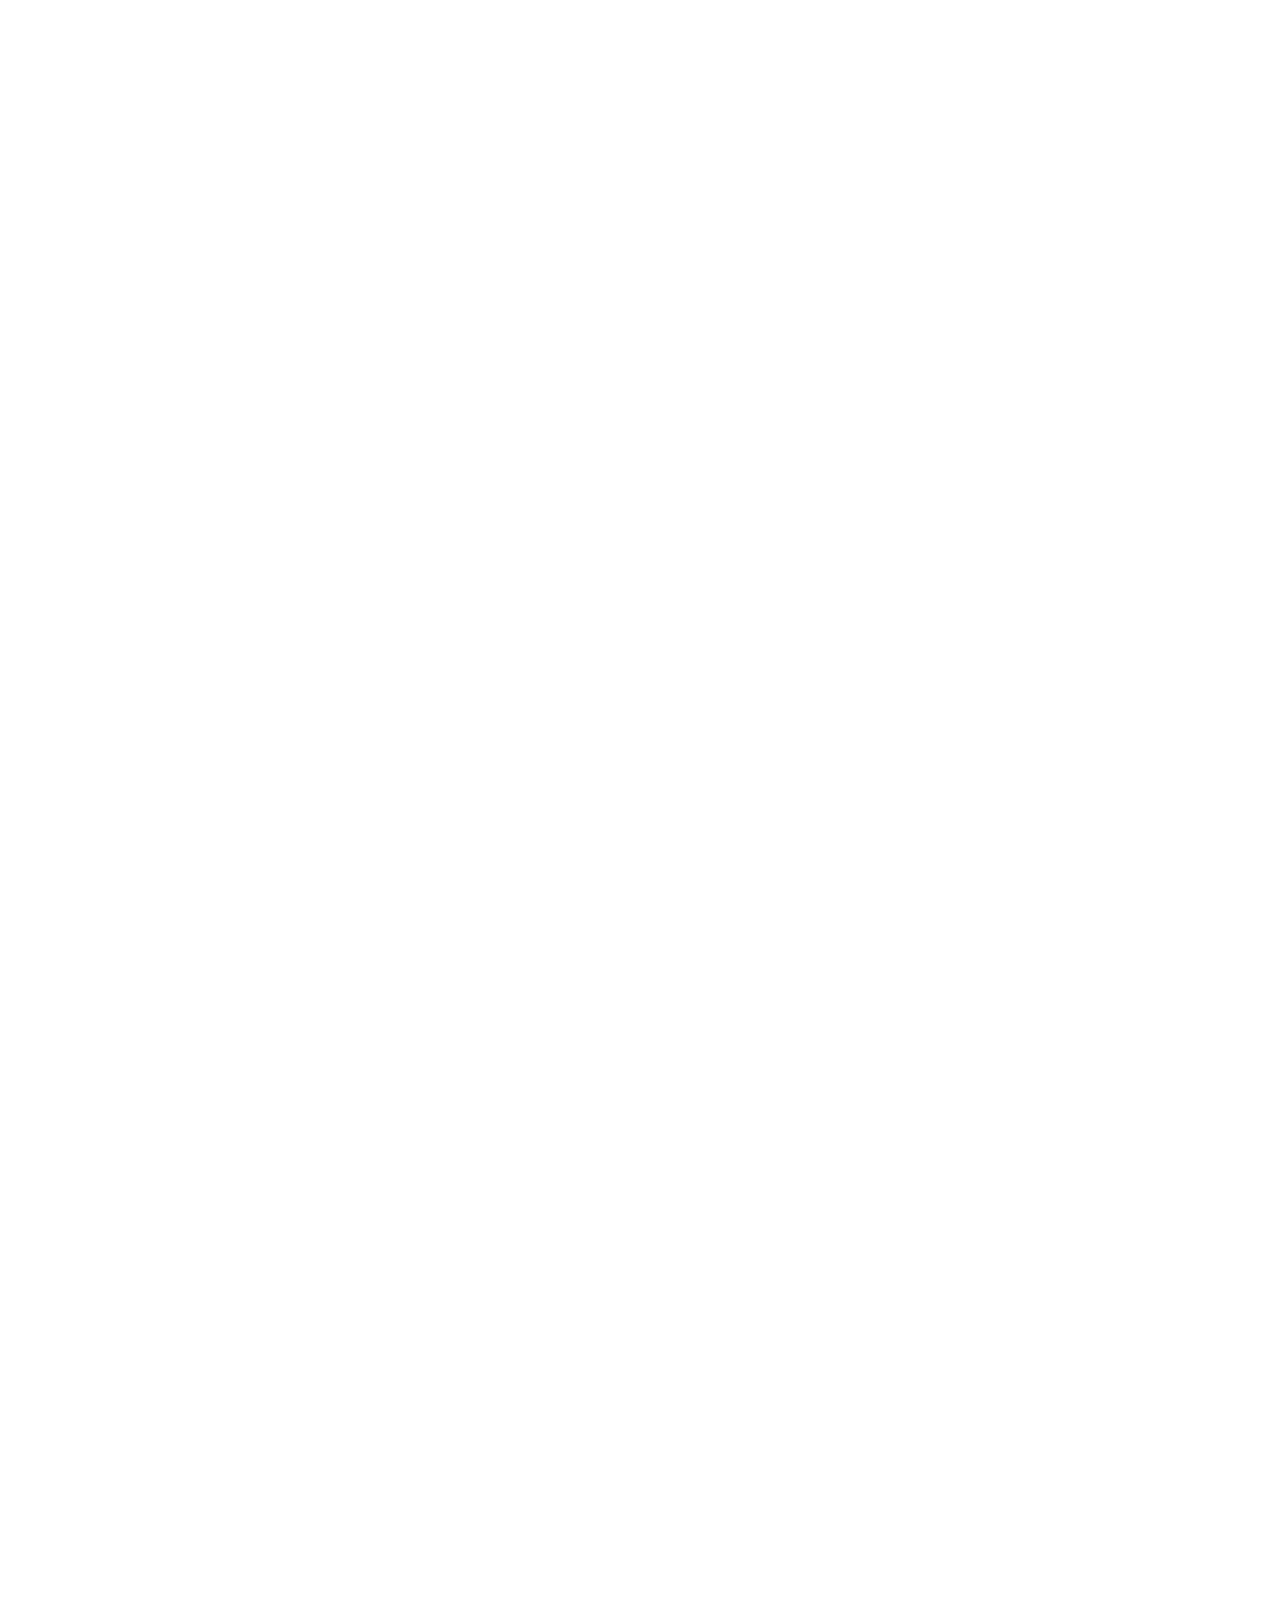
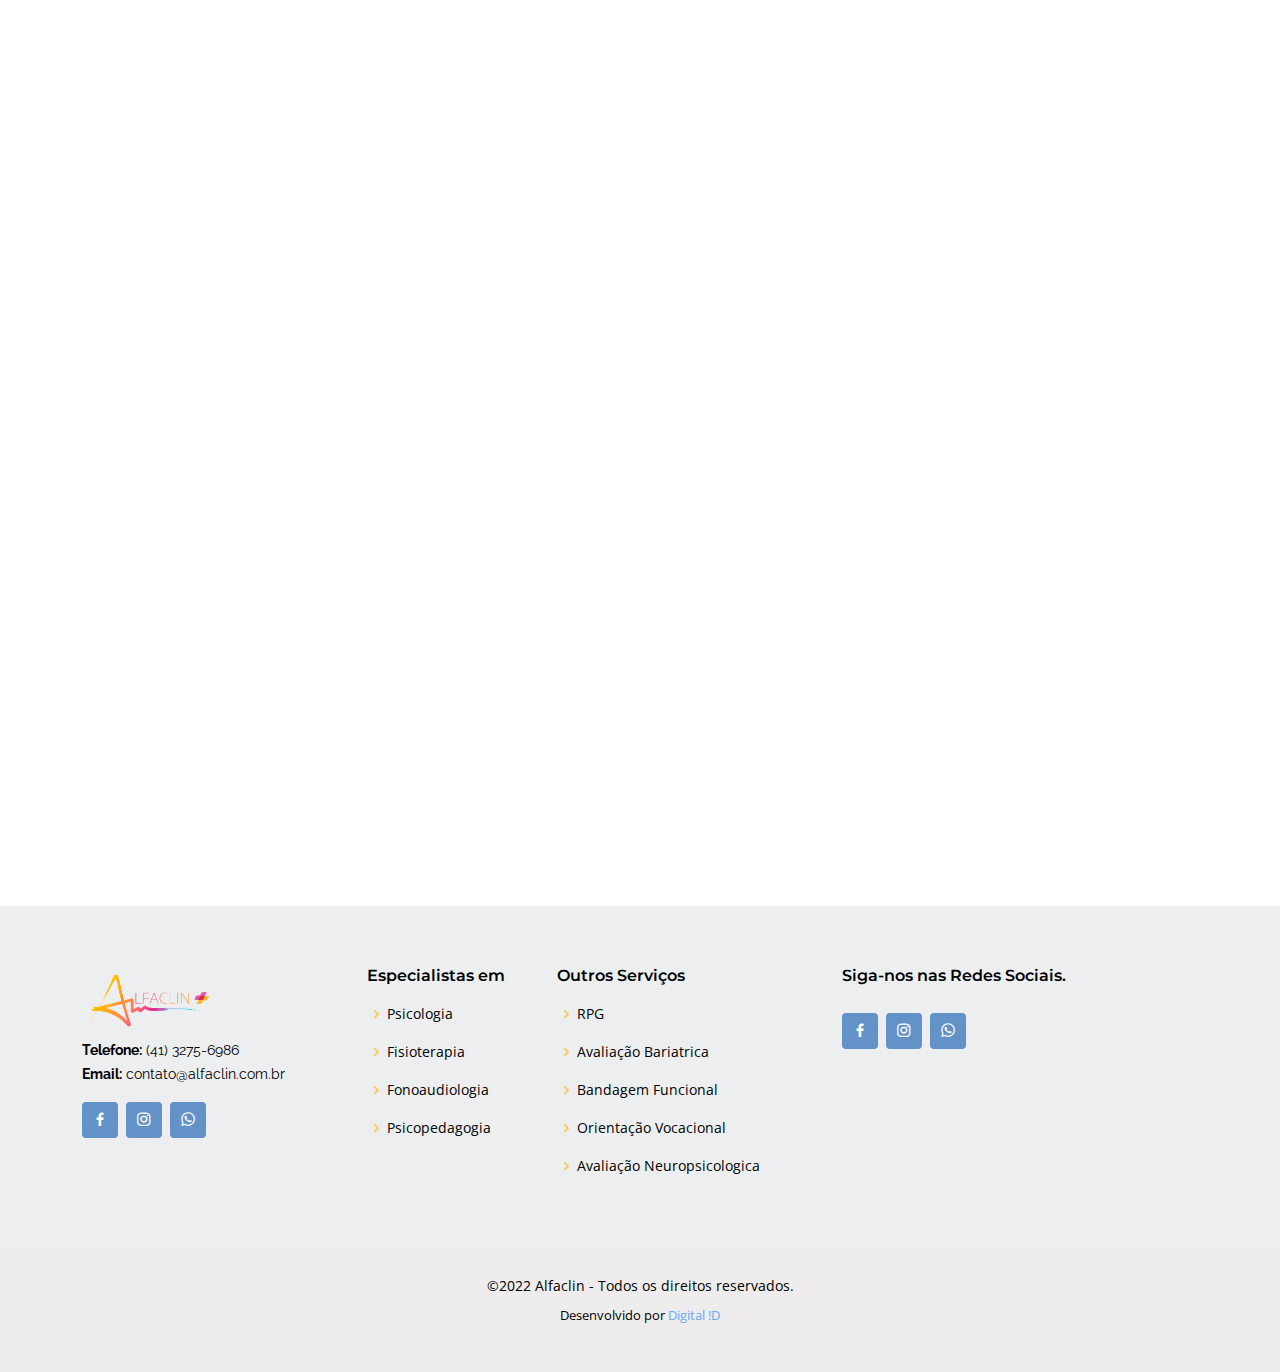
==== commit 92cc7125: ":up:correções" ====
--- a/index.html
+++ b/index.html
@@ -45,7 +45,7 @@
 
       <div class="row justify-content-center" data-aos="fade-up" data-aos-delay="150">
         <div class="col-xl-6 col-lg-8">
-          <h1 class="titulo-h1"> Alfaclin Clinica de <span>Saúde</span></h1>
+          <h1 class="titulo-h1"> Alfaclin Clínica de <span>Saúde</span></h1>
           <h2>Atua de Maneira Multidisciplinar e Interdisciplinar englobando as seguintes especialidades</h2>
         </div>
       </div>
@@ -112,7 +112,7 @@
     <section id="features" class="features">
       <div class="container" data-aos="fade-up">
 
-        <div class="row">
+        <div class="row">                                   <!--- imagem dos velhinhos -->    
           <div class="image col-lg-6" style='background-image: url("assets/img/Card.jpg");' data-aos="fade-right"></div>
           <div class="col-lg-6" data-aos="fade-left" data-aos-delay="100">
             <div class="icon-box mt-5 mt-lg-0" data-aos="zoom-in" data-aos-delay="150">
@@ -145,7 +145,7 @@
               <h4>Responsabilidade Social</h4>
               <p>
                 Investimos na <strong>Capacitação</strong> de nossos Profissionais</br>
-                garantindo um atendimento mais <strong>humanizado</strong>.
+                garantindo um atendimento <strong>humanizado</strong>.
               </p>
             </div>
           </div>
@@ -161,7 +161,8 @@
             <p>Convênios</p>
             <h2>Nossos Convênios</h2>
           </div>
-          <div class="swiper-wrapper align-items-center">
+          <div class="swiper-wrapper align-items-center"> 
+                                                                          <!-- imagens dos convenios -->
             <div class="swiper-slide"><img src="assets/img/clients/conv1.png" class="slider-convenio" alt="Convenios"></div>
             <div class="swiper-slide"><img src="assets/img/clients/conv2.jpg" class="slider-convenio" alt="Convenios"></div>
             <div class="swiper-slide"><img src="assets/img/clients/conv3.jpg" class="slider-convenio" alt="Convenios"></div>
--- a/assets/css/style.css
+++ b/assets/css/style.css
@@ -254,7 +254,7 @@
   font-family: "Poppins", sans-serif;
 }
 #hero h1 span {
-  color:#079cf3;
+  color:#07d7f3;
 }
 #hero h2 {
   color: rgba(253, 253, 253, 0.9);
